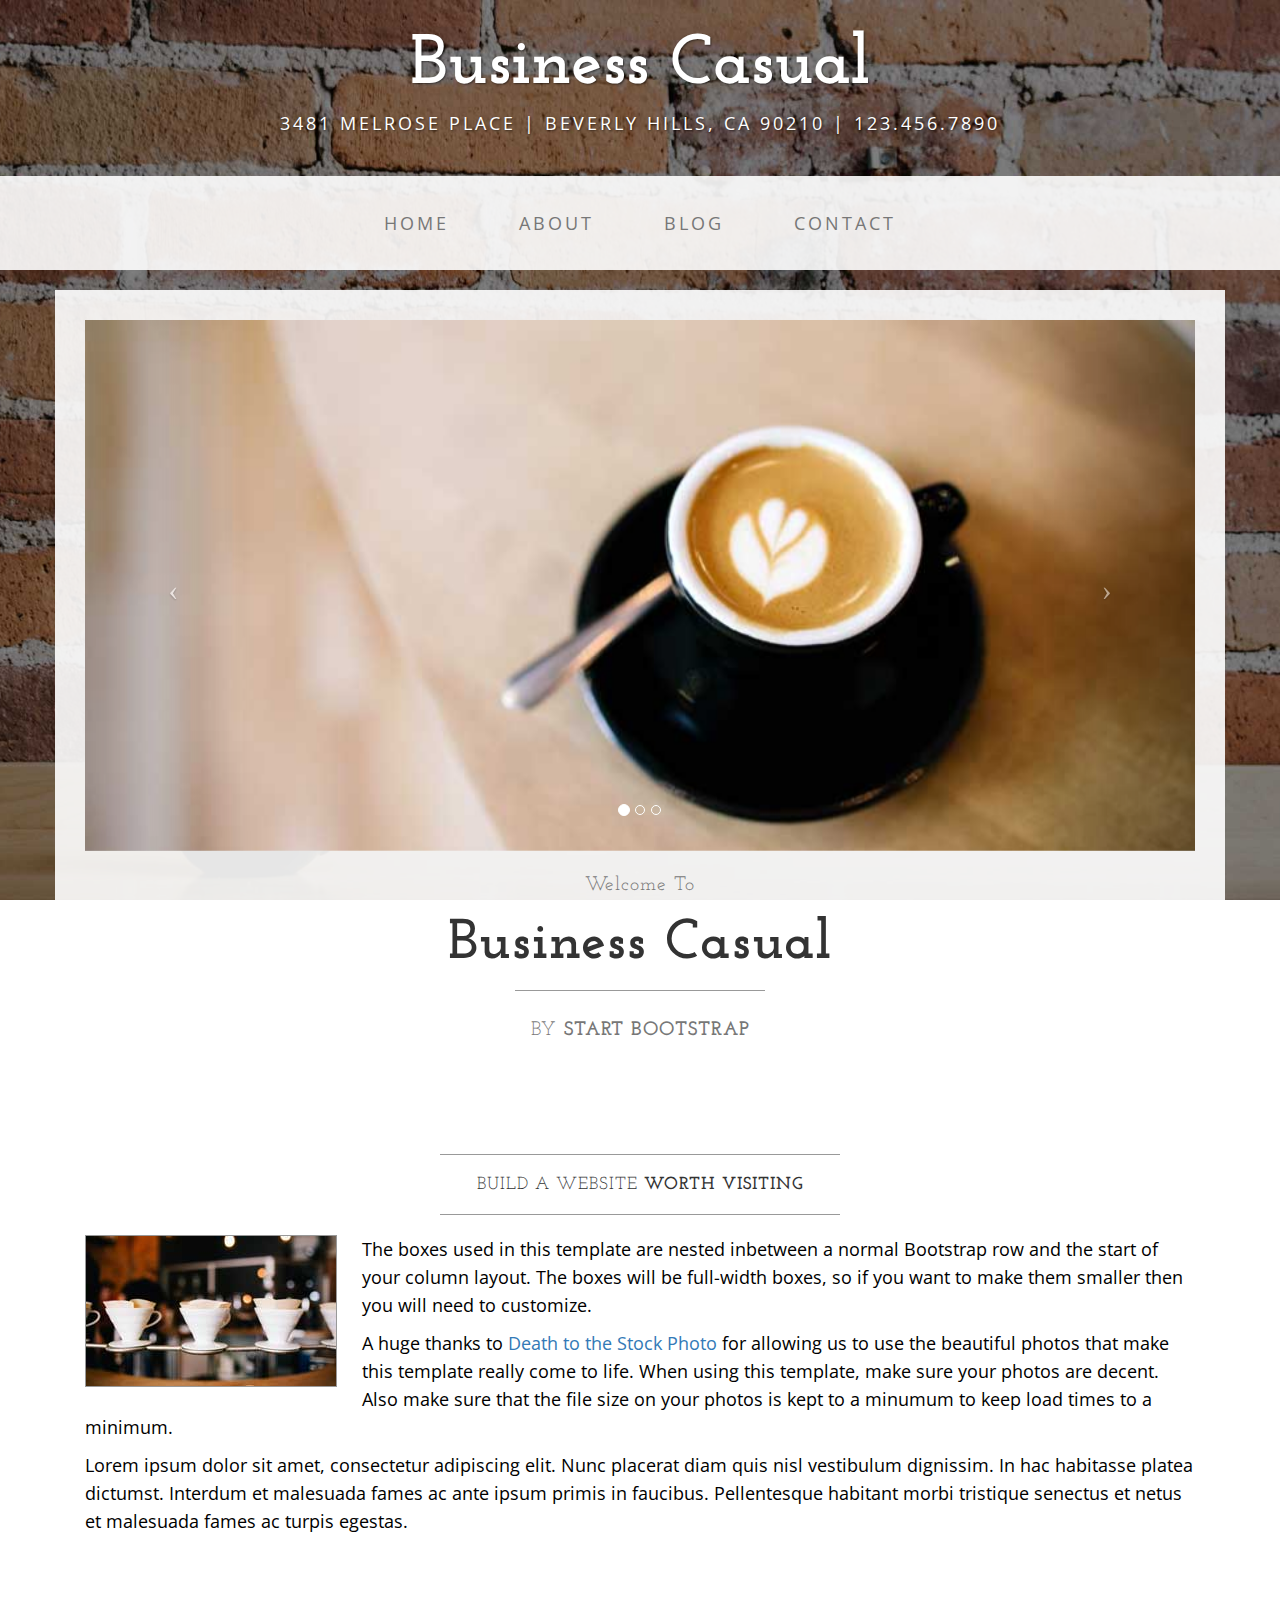
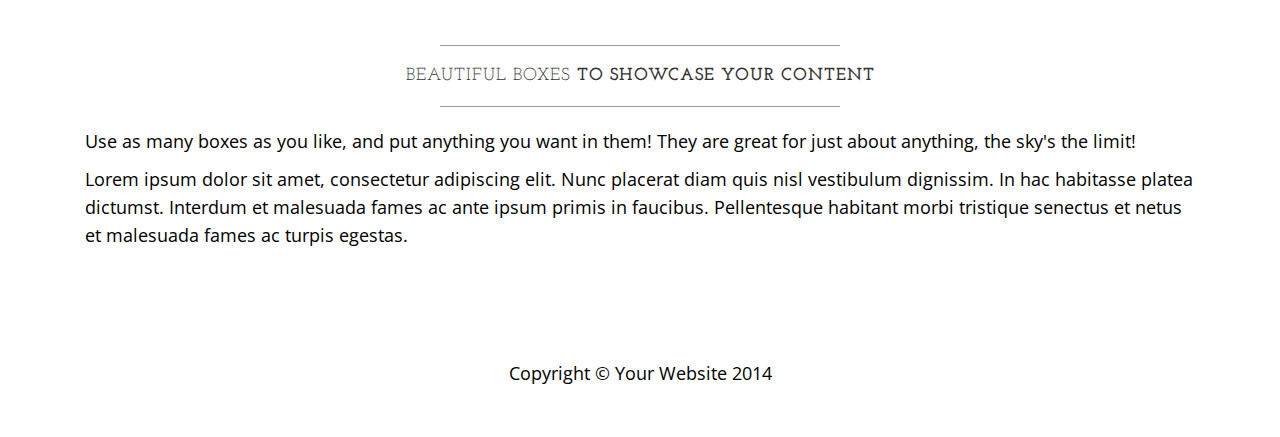
==== index.html @ 2bcc0acf "Add files via upload" ====
<!DOCTYPE html>
<html lang="en">

<head>

    <meta charset="utf-8">
    <meta http-equiv="X-UA-Compatible" content="IE=edge">
    <meta name="viewport" content="width=device-width, initial-scale=1">
    <meta name="description" content="">
    <meta name="author" content="">

    <title>Business Casual - Start Bootstrap Theme</title>

    <!-- Bootstrap Core CSS -->
    <link href="css/bootstrap.min.css" rel="stylesheet">

    <!-- Custom CSS -->
    <link href="css/business-casual.css" rel="stylesheet">

    <!-- Fonts -->
    <link href="https://fonts.googleapis.com/css?family=Open+Sans:300italic,400italic,600italic,700italic,800italic,400,300,600,700,800" rel="stylesheet" type="text/css">
    <link href="https://fonts.googleapis.com/css?family=Josefin+Slab:100,300,400,600,700,100italic,300italic,400italic,600italic,700italic" rel="stylesheet" type="text/css">

    <!-- HTML5 Shim and Respond.js IE8 support of HTML5 elements and media queries -->
    <!-- WARNING: Respond.js doesn't work if you view the page via file:// -->
    <!--[if lt IE 9]>
        <script src="https://oss.maxcdn.com/libs/html5shiv/3.7.0/html5shiv.js"></script>
        <script src="https://oss.maxcdn.com/libs/respond.js/1.4.2/respond.min.js"></script>
    <![endif]-->

</head>

<body>

    <div class="brand">Business Casual</div>
    <div class="address-bar">3481 Melrose Place | Beverly Hills, CA 90210 | 123.456.7890</div>

    <!-- Navigation -->
    <nav class="navbar navbar-default" role="navigation">
        <div class="container">
            <!-- Brand and toggle get grouped for better mobile display -->
            <div class="navbar-header">
                <button type="button" class="navbar-toggle" data-toggle="collapse" data-target="#bs-example-navbar-collapse-1">
                    <span class="sr-only">Toggle navigation</span>
                    <span class="icon-bar"></span>
                    <span class="icon-bar"></span>
                    <span class="icon-bar"></span>
                </button>
                <!-- navbar-brand is hidden on larger screens, but visible when the menu is collapsed -->
                <a class="navbar-brand" href="index.html">Business Casual</a>
            </div>
            <!-- Collect the nav links, forms, and other content for toggling -->
            <div class="collapse navbar-collapse" id="bs-example-navbar-collapse-1">
                <ul class="nav navbar-nav">
                    <li>
                        <a href="index.html">Home</a>
                    </li>
                    <li>
                        <a href="about.html">About</a>
                    </li>
                    <li>
                        <a href="blog.html">Blog</a>
                    </li>
                    <li>
                        <a href="contact.html">Contact</a>
                    </li>
                </ul>
            </div>
            <!-- /.navbar-collapse -->
        </div>
        <!-- /.container -->
    </nav>

    <div class="container">

        <div class="row">
            <div class="box">
                <div class="col-lg-12 text-center">
                    <div id="carousel-example-generic" class="carousel slide">
                        <!-- Indicators -->
                        <ol class="carousel-indicators hidden-xs">
                            <li data-target="#carousel-example-generic" data-slide-to="0" class="active"></li>
                            <li data-target="#carousel-example-generic" data-slide-to="1"></li>
                            <li data-target="#carousel-example-generic" data-slide-to="2"></li>
                        </ol>

                        <!-- Wrapper for slides -->
                        <div class="carousel-inner">
                            <div class="item active">
                                <img class="img-responsive img-full" src="img/slide-1.jpg" alt="">
                            </div>
                            <div class="item">
                                <img class="img-responsive img-full" src="img/slide-2.jpg" alt="">
                            </div>
                            <div class="item">
                                <img class="img-responsive img-full" src="img/slide-3.jpg" alt="">
                            </div>
                        </div>

                        <!-- Controls -->
                        <a class="left carousel-control" href="#carousel-example-generic" data-slide="prev">
                            <span class="icon-prev"></span>
                        </a>
                        <a class="right carousel-control" href="#carousel-example-generic" data-slide="next">
                            <span class="icon-next"></span>
                        </a>
                    </div>
                    <h2 class="brand-before">
                        <small>Welcome to</small>
                    </h2>
                    <h1 class="brand-name">Business Casual</h1>
                    <hr class="tagline-divider">
                    <h2>
                        <small>By
                            <strong>Start Bootstrap</strong>
                        </small>
                    </h2>
                </div>
            </div>
        </div>

        <div class="row">
            <div class="box">
                <div class="col-lg-12">
                    <hr>
                    <h2 class="intro-text text-center">Build a website
                        <strong>worth visiting</strong>
                    </h2>
                    <hr>
                    <img class="img-responsive img-border img-left" src="img/intro-pic.jpg" alt="">
                    <hr class="visible-xs">
                    <p>The boxes used in this template are nested inbetween a normal Bootstrap row and the start of your column layout. The boxes will be full-width boxes, so if you want to make them smaller then you will need to customize.</p>
                    <p>A huge thanks to <a href="http://join.deathtothestockphoto.com/" target="_blank">Death to the Stock Photo</a> for allowing us to use the beautiful photos that make this template really come to life. When using this template, make sure your photos are decent. Also make sure that the file size on your photos is kept to a minumum to keep load times to a minimum.</p>
                    <p>Lorem ipsum dolor sit amet, consectetur adipiscing elit. Nunc placerat diam quis nisl vestibulum dignissim. In hac habitasse platea dictumst. Interdum et malesuada fames ac ante ipsum primis in faucibus. Pellentesque habitant morbi tristique senectus et netus et malesuada fames ac turpis egestas.</p>
                </div>
            </div>
        </div>

        <div class="row">
            <div class="box">
                <div class="col-lg-12">
                    <hr>
                    <h2 class="intro-text text-center">Beautiful boxes
                        <strong>to showcase your content</strong>
                    </h2>
                    <hr>
                    <p>Use as many boxes as you like, and put anything you want in them! They are great for just about anything, the sky's the limit!</p>
                    <p>Lorem ipsum dolor sit amet, consectetur adipiscing elit. Nunc placerat diam quis nisl vestibulum dignissim. In hac habitasse platea dictumst. Interdum et malesuada fames ac ante ipsum primis in faucibus. Pellentesque habitant morbi tristique senectus et netus et malesuada fames ac turpis egestas.</p>
                </div>
            </div>
        </div>

    </div>
    <!-- /.container -->

    <footer>
        <div class="container">
            <div class="row">
                <div class="col-lg-12 text-center">
                    <p>Copyright &copy; Your Website 2014</p>
                </div>
            </div>
        </div>
    </footer>

    <!-- jQuery -->
    <script src="js/jquery.js"></script>

    <!-- Bootstrap Core JavaScript -->
    <script src="js/bootstrap.min.js"></script>

    <!-- Script to Activate the Carousel -->
    <script>
    $('.carousel').carousel({
        interval: 5000 //changes the speed
    })
    </script>

</body>

</html>
---- css/business-casual.css ----
/*!
 * Start Bootstrap - Business Casual (http://startbootstrap.com/)
 * Copyright 2013-2016 Start Bootstrap
 * Licensed under MIT (https://github.com/BlackrockDigital/startbootstrap/blob/gh-pages/LICENSE)
 */

body {
    font-family: "Open Sans","Helvetica Neue",Helvetica,Arial,sans-serif;
    background: url('../img/bg.jpg') no-repeat center center fixed;
    -webkit-background-size: cover;
    -moz-background-size: cover;
    background-size: cover;
    -o-background-size: cover;
}

h1,
h2,
h3,
h4,
h5,
h6 {
    text-transform: uppercase;
    font-family: "Josefin Slab","Helvetica Neue",Helvetica,Arial,sans-serif;
    font-weight: 700;
    letter-spacing: 1px;
}

p {
    font-size: 1.25em;
    line-height: 1.6;
    color: #000;
}

hr {
    max-width: 400px;
    border-color: #999999;
}

.brand,
.address-bar {
    display: none;
}

.navbar-brand {
    text-transform: uppercase;
    font-weight: 900;
    letter-spacing: 2px;
}

.navbar-nav {
    text-transform: uppercase;
    font-weight: 400;
    letter-spacing: 3px;
}

.img-full {
    min-width: 100%;
}

.brand-before,
.brand-name {
    text-transform: capitalize;
}

.brand-before {
    margin: 15px 0;
}

.brand-name {
    margin: 0;
    font-size: 4em;
}

.tagline-divider {
    margin: 15px auto 3px;
    max-width: 250px;
    border-color: #999999;
}

.box {
    margin-bottom: 20px;
    padding: 30px 15px;
    background: #fff;
    background: rgba(255,255,255,0.9);
}

.intro-text {
    text-transform: uppercase;
    font-size: 1.25em;
    font-weight: 400;
    letter-spacing: 1px;
}

.img-border {
    float: none;
    margin: 0 auto 0;
    border: #999999 solid 1px;
}

.img-left {
    float: none;
    margin: 0 auto 0;
}

footer {
    background: #fff;
    background: rgba(255,255,255,0.9);
}

footer p {
    margin: 0;
    padding: 50px 0;
}

@media screen and (min-width:768px) {
    .brand {
        display: inherit;
        margin: 0;
        padding: 30px 0 10px;
        text-align: center;
        text-shadow: 1px 1px 2px rgba(0,0,0,0.5);
        font-family: "Josefin Slab","Helvetica Neue",Helvetica,Arial,sans-serif;
        font-size: 5em;
        font-weight: 700;
        line-height: normal;
        color: #fff;
    }

    .top-divider {
        margin-top: 0;
    }

    .img-left {
        float: left;
        margin-right: 25px;
    }

    .address-bar {
        display: inherit;
        margin: 0;
        padding: 0 0 40px;
        text-align: center;
        text-shadow: 1px 1px 2px rgba(0,0,0,0.5);
        text-transform: uppercase;
        font-size: 1.25em;
        font-weight: 400;
        letter-spacing: 3px;
        color: #fff;
    }

    .navbar {
        border-radius: 0;
    }

    .navbar-header {
        display: none;
    }

    .navbar {
        min-height: 0;
    }

    .navbar-default {
        border: none;
        background: #fff;
        background: rgba(255,255,255,0.9);
    }

    .nav>li>a {
        padding: 35px;
    }

    .navbar-nav>li>a {
        line-height: normal;
    }

    .navbar-nav {
        display: table;
        float: none;
        margin: 0 auto;
        table-layout: fixed;
        font-size: 1.25em;
    }
}

@media screen and (min-width:1200px) {
    .box:after {
        content: '';
        display: table;
        clear: both;
    }
}
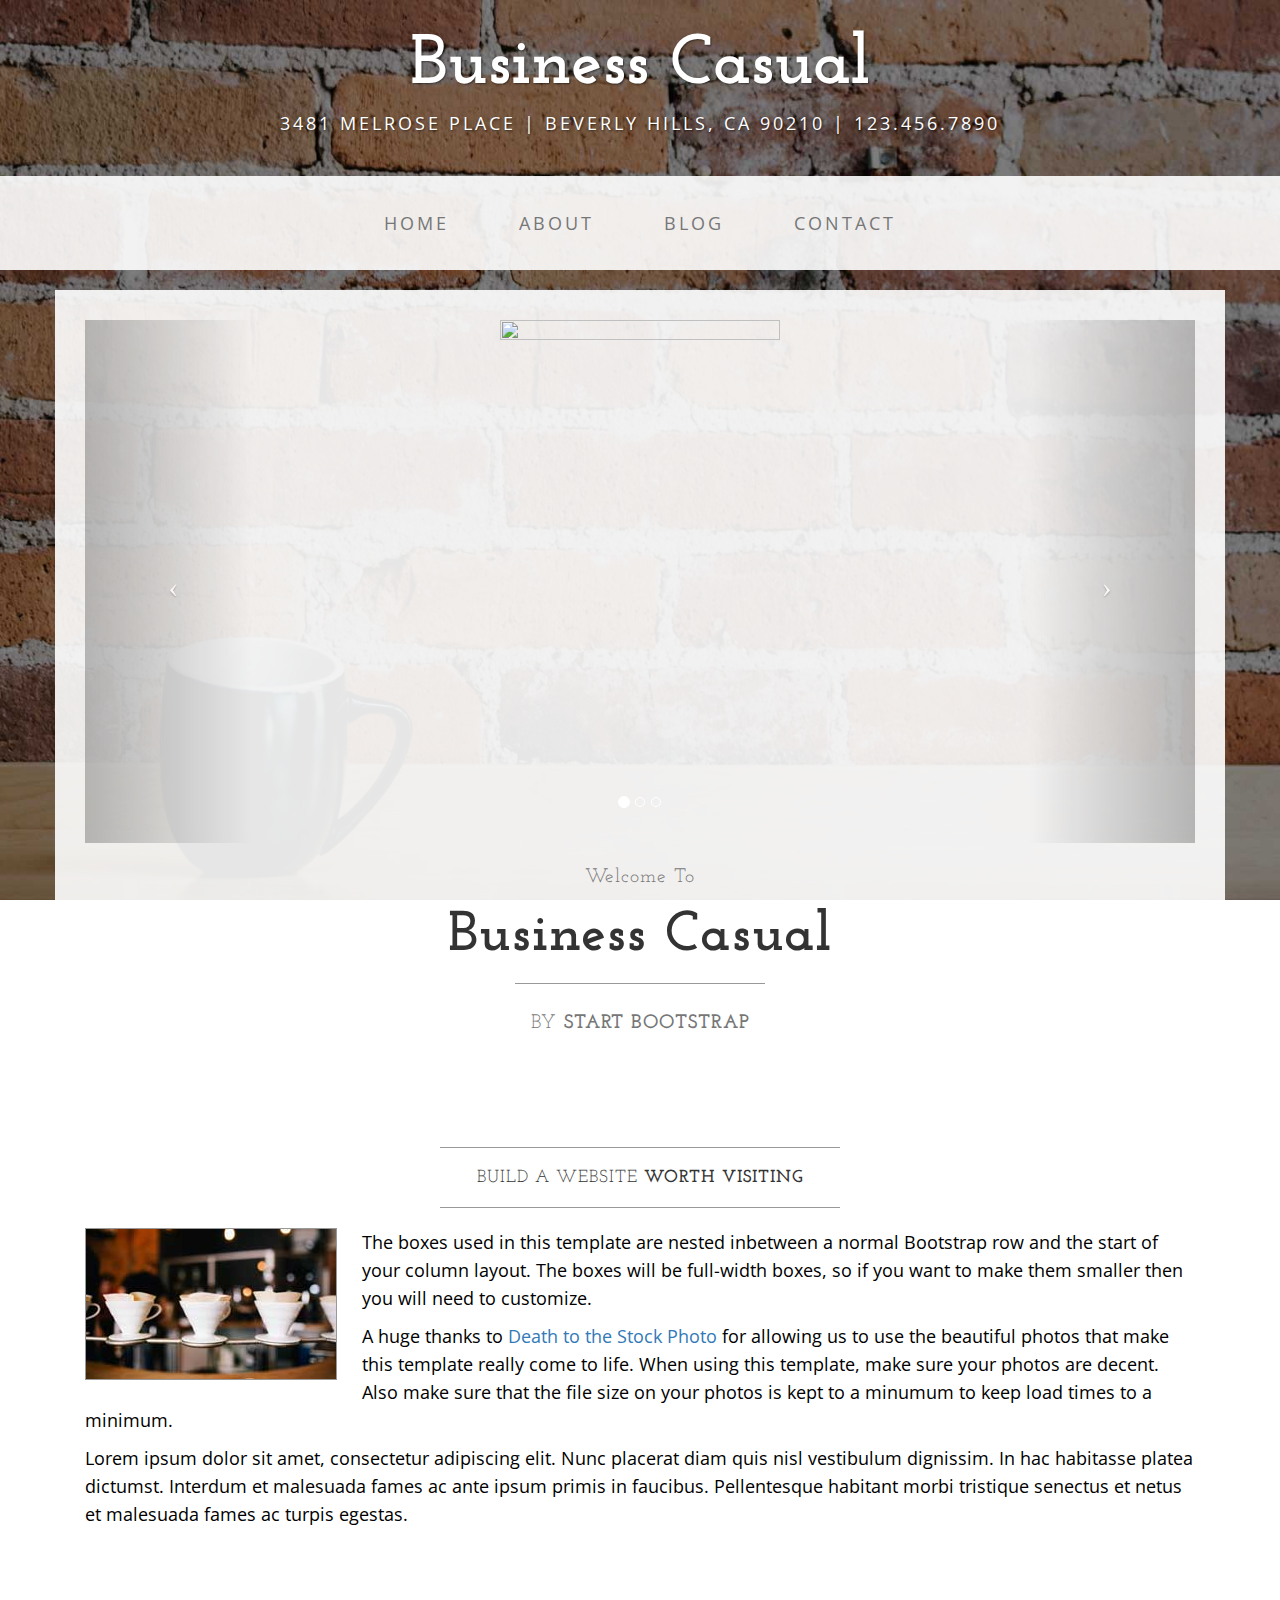
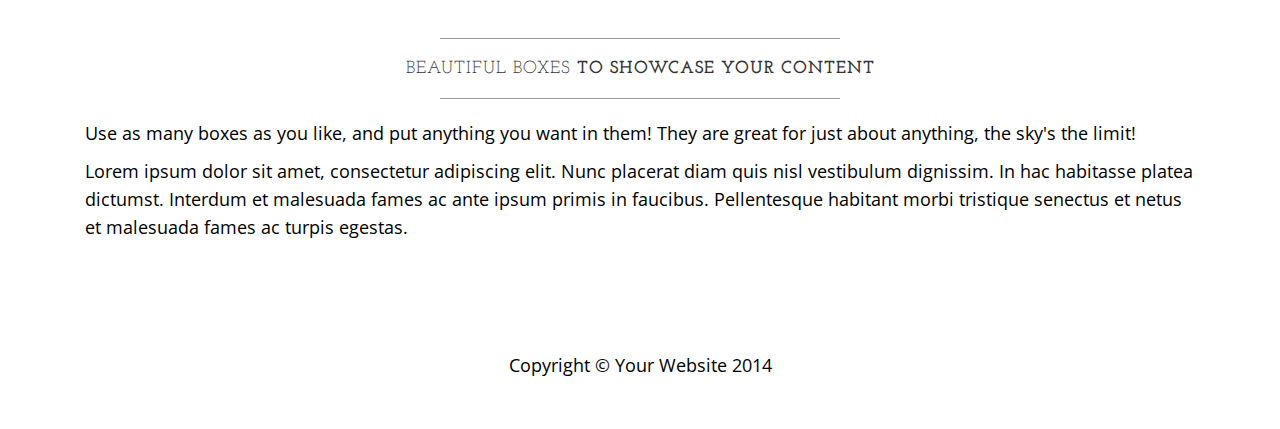
==== commit 2284cfc0: "Update index.html" ====
--- a/index.html
+++ b/index.html
@@ -87,7 +87,7 @@
                         <!-- Wrapper for slides -->
                         <div class="carousel-inner">
                             <div class="item active">
-                                <img class="img-responsive img-full" src="img/slide-1.jpg" alt="">
+                                <img class="img-responsive img-full" src="idress4weather.github.io" frameborder="0" scroll="no" width="280" height="132" alt="">
                             </div>
                             <div class="item">
                                 <img class="img-responsive img-full" src="img/slide-2.jpg" alt="">
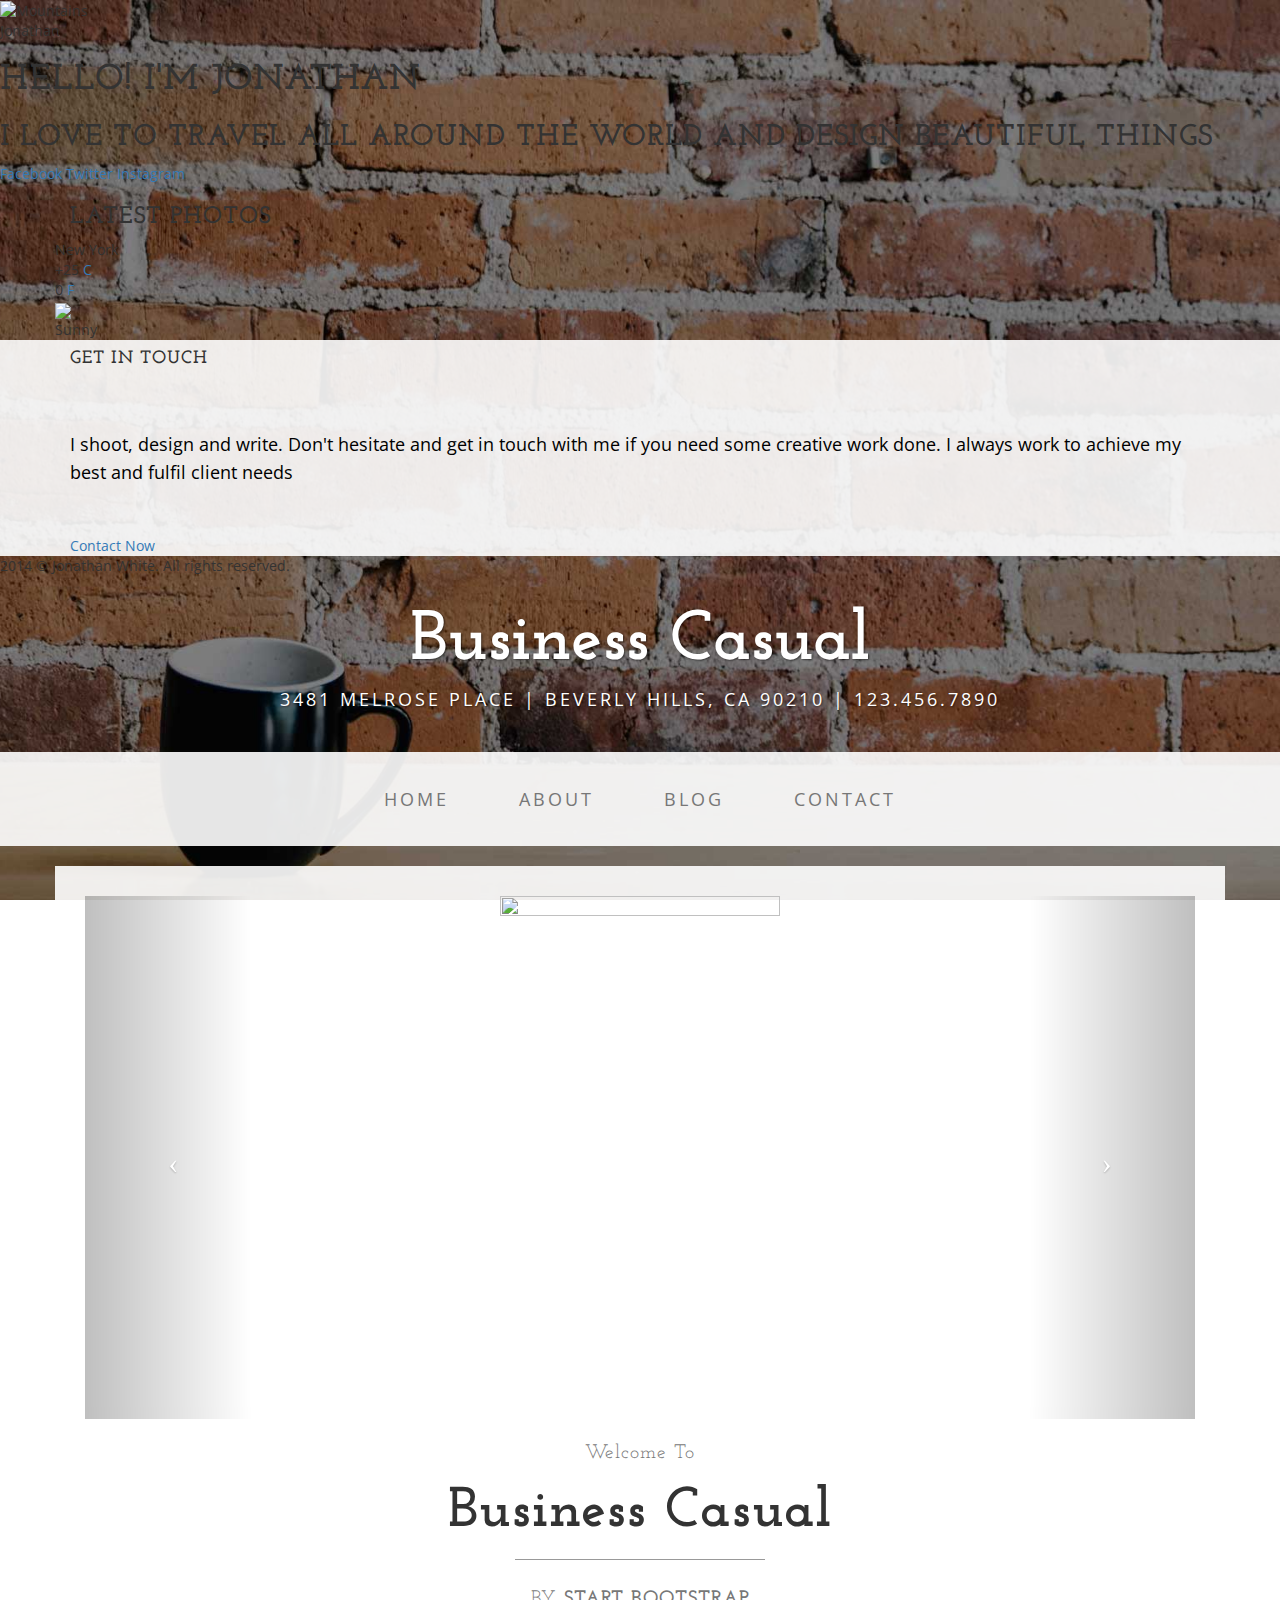
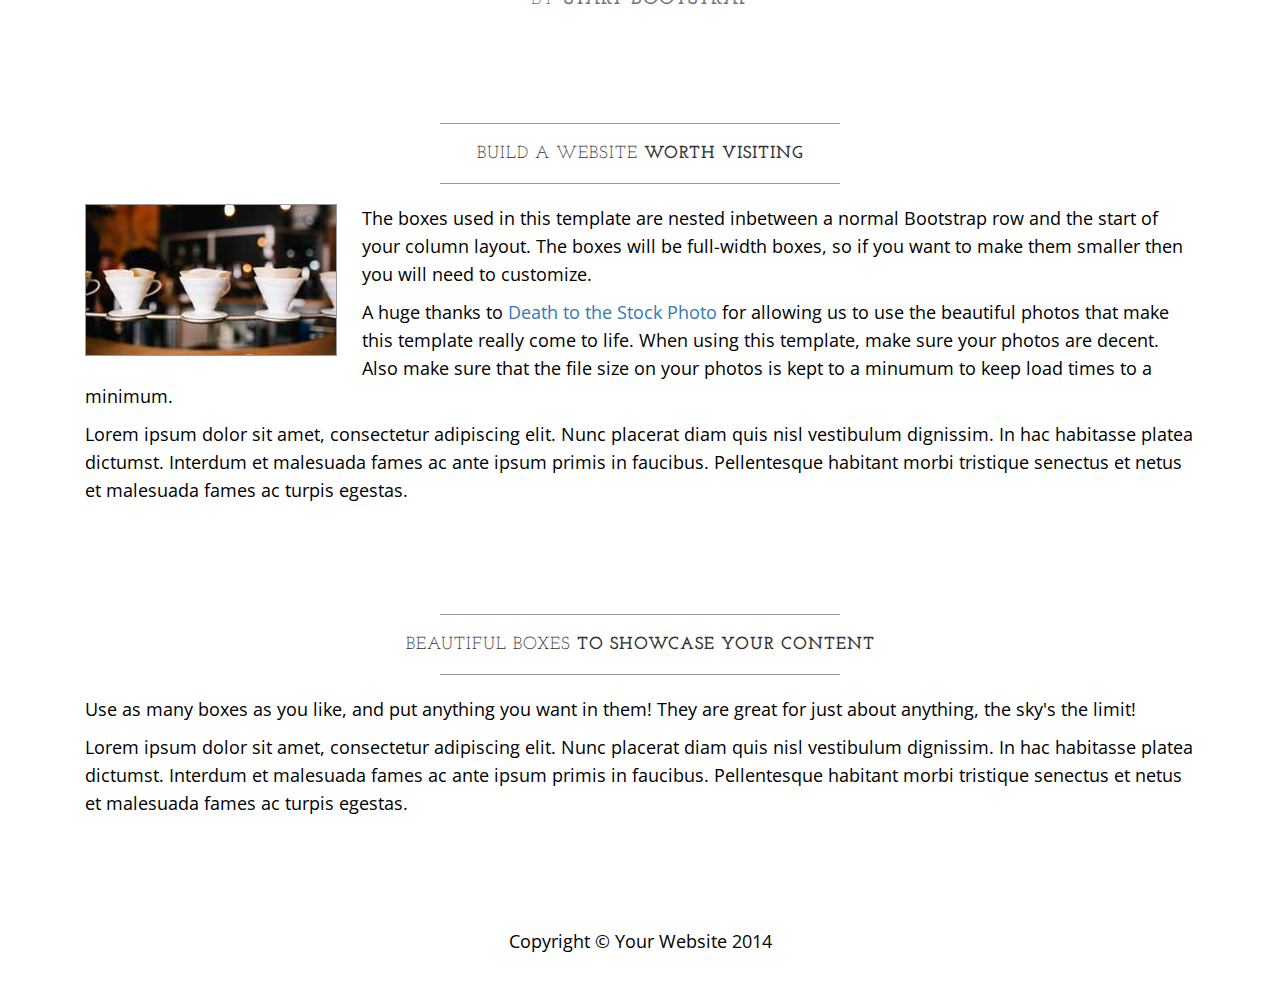
==== commit d3f900b8: "Update index.html" ====
--- a/index.html
+++ b/index.html
@@ -28,9 +28,97 @@
         <script src="https://oss.maxcdn.com/libs/respond.js/1.4.2/respond.min.js"></script>
     <![endif]-->
 
+<meta name="viewport" content="width=device-width,user-scalable=no">
+    <title>Instagram Portfolio</title>
+    <link href='http://fonts.googleapis.com/css?family=Lato:400,700|Kaushan+Script|Montserrat' rel='stylesheet' type='text/css'>
+    <link rel="stylesheet" type="text/css" href="css/style.css">
+    <script type="text/javascript" src="js/modernizr.js"></script>
 </head>
-
 <body>
+    <header>
+        <img src="images/mountains.jpg" alt="Mountains">
+        <div class="name fancy-font">
+            Jonathan
+        </div>
+        <div class="titles">
+            <h1>Hello! <span>I'm Jonathan</span></h1>
+            <h2>I love to travel all around the world and design beautiful things</h2>
+        </div>
+        <div class="social">
+            <a class="facebook" href="#">Facebook</a>
+            <a class="twitter" href="#">Twitter</a>
+            <a class="instagram" href="#">Instagram</a>
+        </div>
+    </header>
+    <section class="instagram-wrap">
+        <div class="container">
+            <div class="row">
+                <div class="col-xs-12">
+                    <div class="instagram-content">
+                        <h3>Latest Photos</h3>
+                        <div class="row photos-wrap">
+                        <!-- Instafeed target div -->
+                        <div id="instafeed"></div>
+                        <!-- The following HTML will be our template inside instafeed -->
+                        <!-- <div class="col-xs-12 col-sm-6 col-md-4 col-lg-3">
+                            <div class="photo-box">
+                                <div class="image-wrap">
+                                    <img src="images/test_img.jpg">
+                                    <div class="likes">309 Likes</div>
+                                </div>
+                                <div class="description">
+                                    Fantastic Architecture #architecture #testing
+                                    <div class="date">September 16, 2014</div>
+                                </div>
+                            </div>
+                        </div> -->
+       <div class="flex-parent">
+        <div class="flex-child">
+
+            <div id="city">
+                New York
+            </div>       
+
+            <div id="temp_c" class="temperature">
+                +25 <a id="temp_unit_c">C</a>
+            </div>      
+            <div id="temp_f" class="temperature">
+                0 <a id="temp_unit_f">F</a>
+            </div>                         
+
+            <img id="icon" src="images/icons/black/sunny.svg" />
+
+            <div id="weather">
+                Sunny
+            </div>        
+<!--iframe src='/instafeed/index_instafeed.html' scrolling='no' frameborder='no'></iframe-->
+        </div>
+    </div>
+
+                        </div>
+                    </div>
+                </div>
+            </div>
+        </div>
+    </section>
+    <footer>
+        <div class="container">
+            <div class="row">
+                <div class="col-xs-12">
+                <h4>Get in touch</h4>
+                <p class="about-text">I shoot, design and write. Don't hesitate and get in touch with me if you need some creative work done. I always work to achieve my best and fulfil client needs</p>
+                <a class="contact-now-btn" href="#">Contact Now</a>
+                </div>
+            </div>
+        </div>
+    </footer>
+    <section class="footer-bottom">
+        2014 &copy; Jonathan White. All rights reserved.
+    </section>
+    <script src="https://ajax.googleapis.com/ajax/libs/jquery/1/jquery.min.js"></script>
+    <script type="text/javascript" src="js/bootstrap.js"></script>
+    <script type="text/javascript" src="js/instafeed.min.js"></script>
+    <script type="text/javascript" src="js/app.js"></script>
 
     <div class="brand">Business Casual</div>
     <div class="address-bar">3481 Melrose Place | Beverly Hills, CA 90210 | 123.456.7890</div>
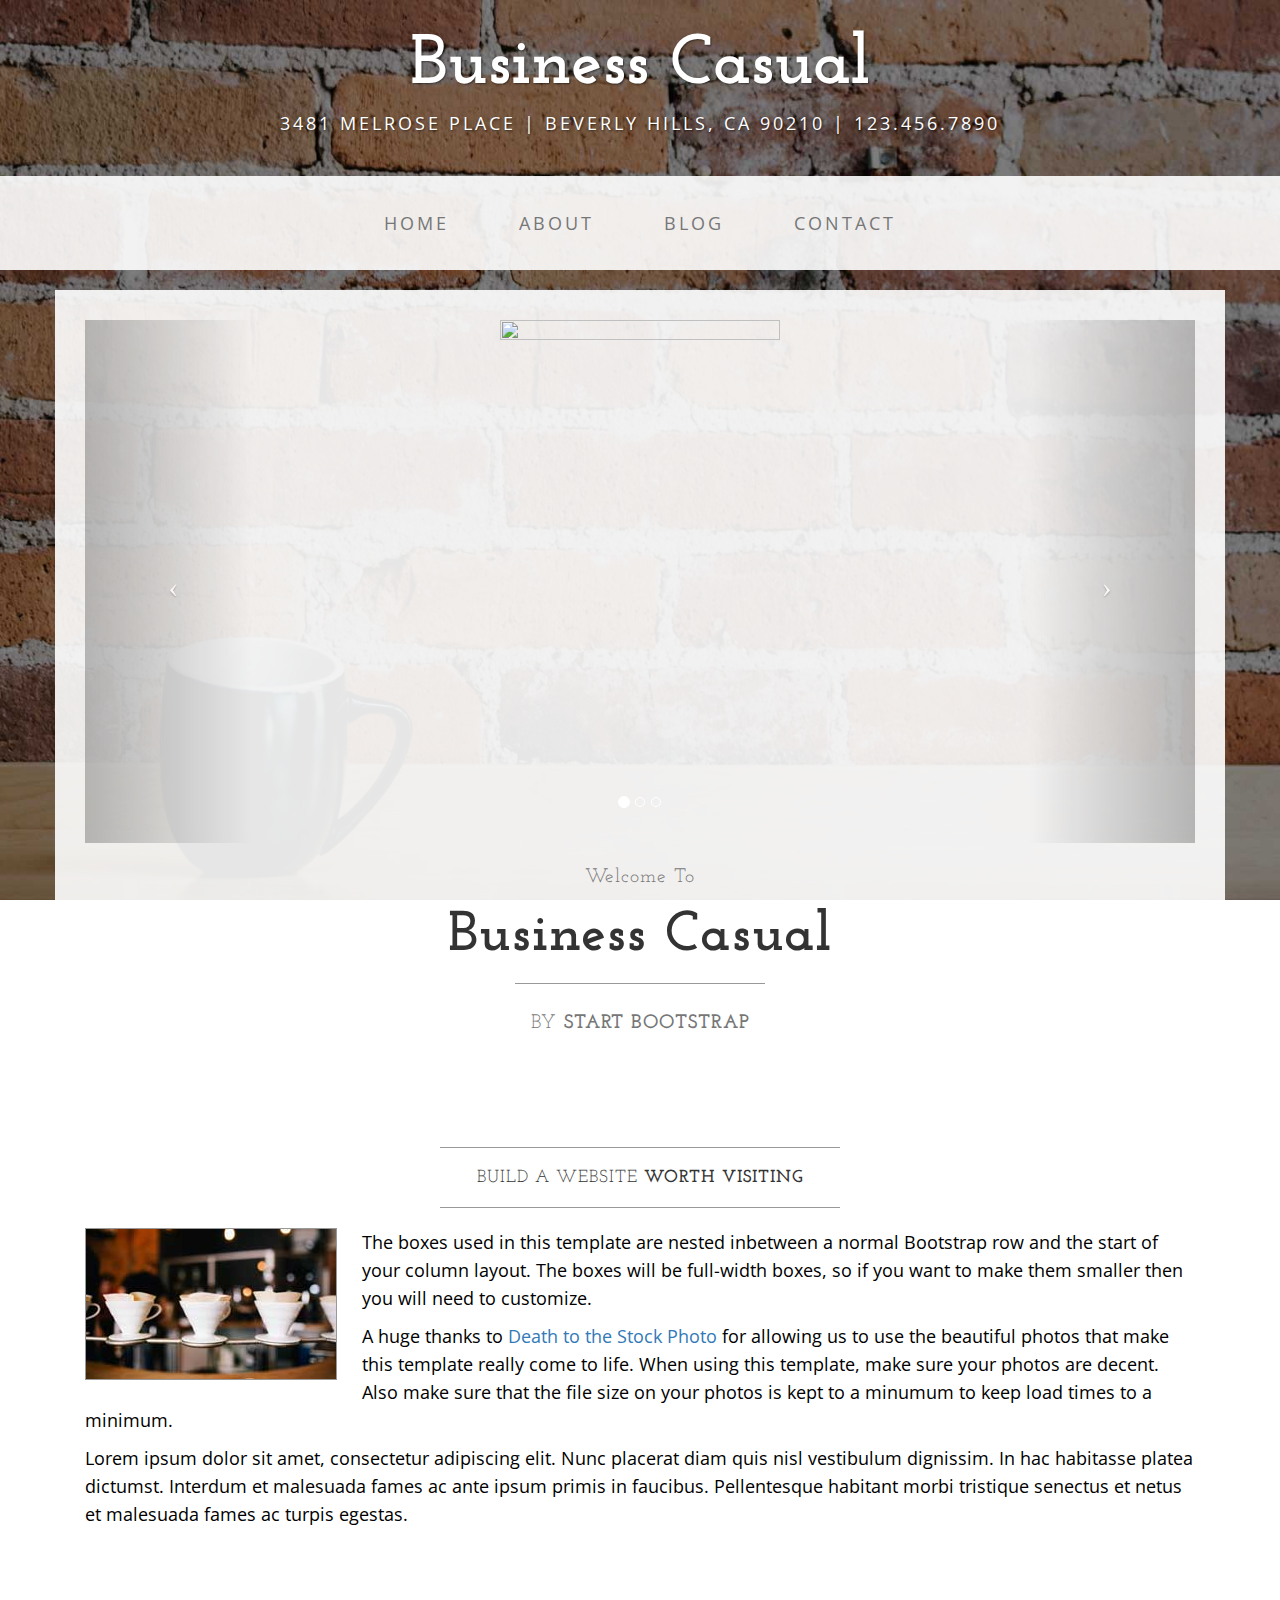
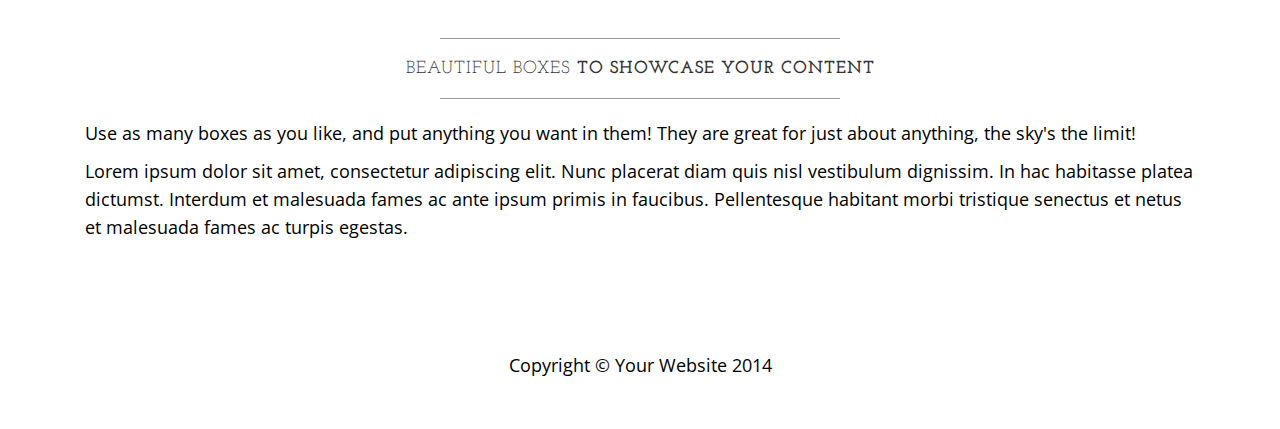
==== commit f9e96027: "Update index.html" ====
--- a/index.html
+++ b/index.html
@@ -28,97 +28,9 @@
         <script src="https://oss.maxcdn.com/libs/respond.js/1.4.2/respond.min.js"></script>
     <![endif]-->
 
-<meta name="viewport" content="width=device-width,user-scalable=no">
-    <title>Instagram Portfolio</title>
-    <link href='http://fonts.googleapis.com/css?family=Lato:400,700|Kaushan+Script|Montserrat' rel='stylesheet' type='text/css'>
-    <link rel="stylesheet" type="text/css" href="css/style.css">
-    <script type="text/javascript" src="js/modernizr.js"></script>
-</head>
-<body>
-    <header>
-        <img src="images/mountains.jpg" alt="Mountains">
-        <div class="name fancy-font">
-            Jonathan
-        </div>
-        <div class="titles">
-            <h1>Hello! <span>I'm Jonathan</span></h1>
-            <h2>I love to travel all around the world and design beautiful things</h2>
-        </div>
-        <div class="social">
-            <a class="facebook" href="#">Facebook</a>
-            <a class="twitter" href="#">Twitter</a>
-            <a class="instagram" href="#">Instagram</a>
-        </div>
-    </header>
-    <section class="instagram-wrap">
-        <div class="container">
-            <div class="row">
-                <div class="col-xs-12">
-                    <div class="instagram-content">
-                        <h3>Latest Photos</h3>
-                        <div class="row photos-wrap">
-                        <!-- Instafeed target div -->
-                        <div id="instafeed"></div>
-                        <!-- The following HTML will be our template inside instafeed -->
-                        <!-- <div class="col-xs-12 col-sm-6 col-md-4 col-lg-3">
-                            <div class="photo-box">
-                                <div class="image-wrap">
-                                    <img src="images/test_img.jpg">
-                                    <div class="likes">309 Likes</div>
-                                </div>
-                                <div class="description">
-                                    Fantastic Architecture #architecture #testing
-                                    <div class="date">September 16, 2014</div>
-                                </div>
-                            </div>
-                        </div> -->
-       <div class="flex-parent">
-        <div class="flex-child">
+    </head>
+    <body>
 
-            <div id="city">
-                New York
-            </div>       
-
-            <div id="temp_c" class="temperature">
-                +25 <a id="temp_unit_c">C</a>
-            </div>      
-            <div id="temp_f" class="temperature">
-                0 <a id="temp_unit_f">F</a>
-            </div>                         
-
-            <img id="icon" src="images/icons/black/sunny.svg" />
-
-            <div id="weather">
-                Sunny
-            </div>        
-<!--iframe src='/instafeed/index_instafeed.html' scrolling='no' frameborder='no'></iframe-->
-        </div>
-    </div>
-
-                        </div>
-                    </div>
-                </div>
-            </div>
-        </div>
-    </section>
-    <footer>
-        <div class="container">
-            <div class="row">
-                <div class="col-xs-12">
-                <h4>Get in touch</h4>
-                <p class="about-text">I shoot, design and write. Don't hesitate and get in touch with me if you need some creative work done. I always work to achieve my best and fulfil client needs</p>
-                <a class="contact-now-btn" href="#">Contact Now</a>
-                </div>
-            </div>
-        </div>
-    </footer>
-    <section class="footer-bottom">
-        2014 &copy; Jonathan White. All rights reserved.
-    </section>
-    <script src="https://ajax.googleapis.com/ajax/libs/jquery/1/jquery.min.js"></script>
-    <script type="text/javascript" src="js/bootstrap.js"></script>
-    <script type="text/javascript" src="js/instafeed.min.js"></script>
-    <script type="text/javascript" src="js/app.js"></script>
 
     <div class="brand">Business Casual</div>
     <div class="address-bar">3481 Melrose Place | Beverly Hills, CA 90210 | 123.456.7890</div>
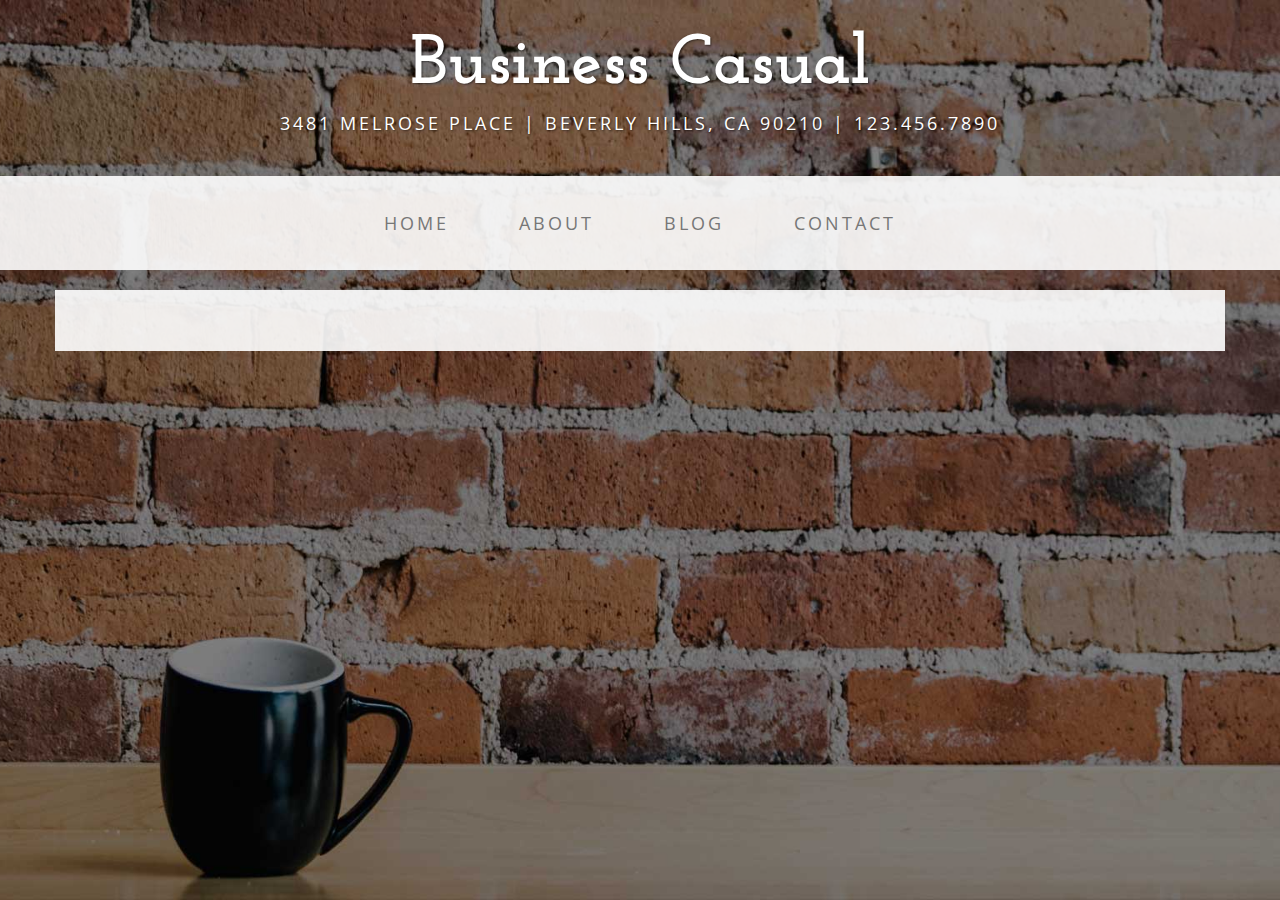
==== commit 3d216877: "Update index.html" ====
--- a/index.html
+++ b/index.html
@@ -76,6 +76,29 @@
         <div class="row">
             <div class="box">
                 <div class="col-lg-12 text-center">
+                      <meta http-equiv="content-type" content="text/html">
+        <link rel="stylesheet" href="css/style.css">
+    
+        <style>
+            .body{
+            font-family: : Arial;
+            font-size: 14px;
+            }
+            .wrapper-weather{
+            width: 960px;
+            margin: 0 auto;
+            } 
+            .weather-wisget-container{
+            margin: 30px 0;    
+            }
+
+<div class="wraper-weather">                         
+               
+        <div class="weather-widget-container">
+        <!--widget-->
+        <iframe id="wbd-weather-widget" src="http://localhost/Blog/Blog/widget/widget.html" frameborder="0" scroll="no" width="280" height="132">
+        </iframe>
+    </div>
                     <div id="carousel-example-generic" class="carousel slide">
                         <!-- Indicators -->
                         <ol class="carousel-indicators hidden-xs">
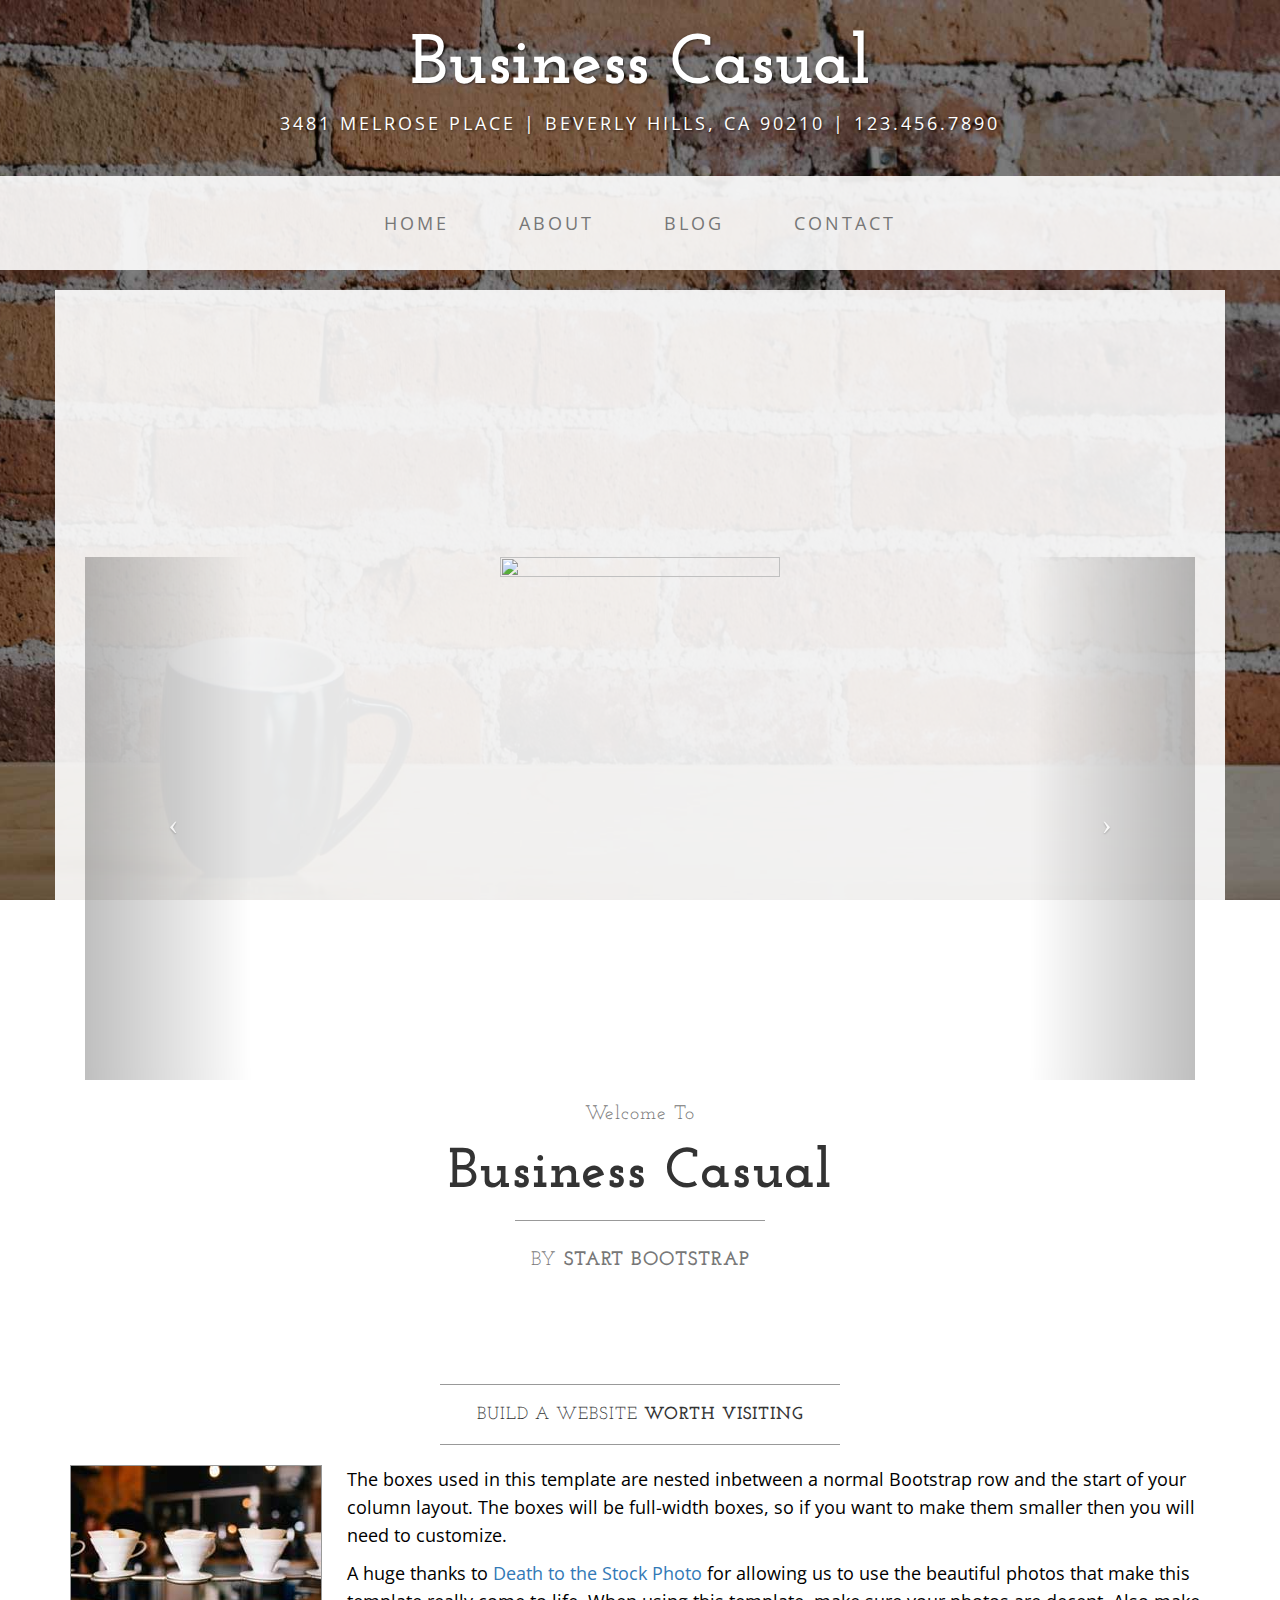
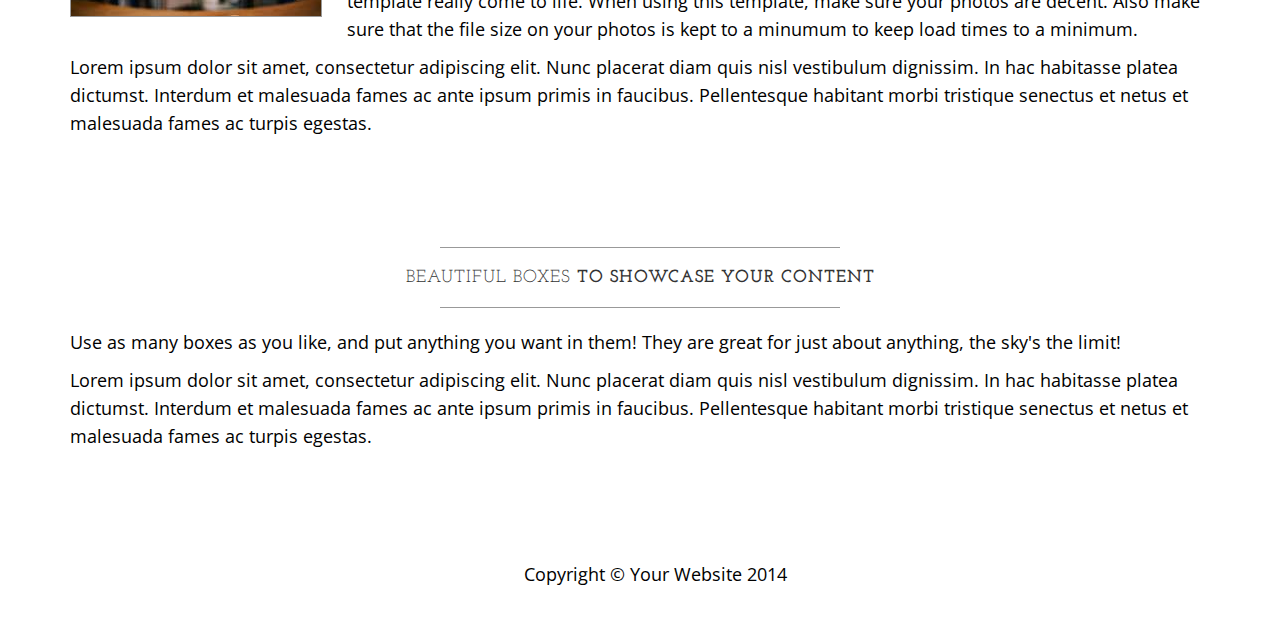
==== commit 95e8eed4: "Update index.html" ====
--- a/index.html
+++ b/index.html
@@ -77,7 +77,7 @@
             <div class="box">
                 <div class="col-lg-12 text-center">
                       <meta http-equiv="content-type" content="text/html">
-        <link rel="stylesheet" href="css/style.css">
+       
     
         <style>
             .body{
@@ -91,12 +91,12 @@
             .weather-wisget-container{
             margin: 30px 0;    
             }
-
+                    </style>
 <div class="wraper-weather">                         
                
         <div class="weather-widget-container">
         <!--widget-->
-        <iframe id="wbd-weather-widget" src="http://localhost/Blog/Blog/widget/widget.html" frameborder="0" scroll="no" width="280" height="132">
+        <iframe id="wbd-weather-widget" src="http://idress4weather.github.io" frameborder="0" scroll="no" width="380" height="232">
         </iframe>
     </div>
                     <div id="carousel-example-generic" class="carousel slide">
